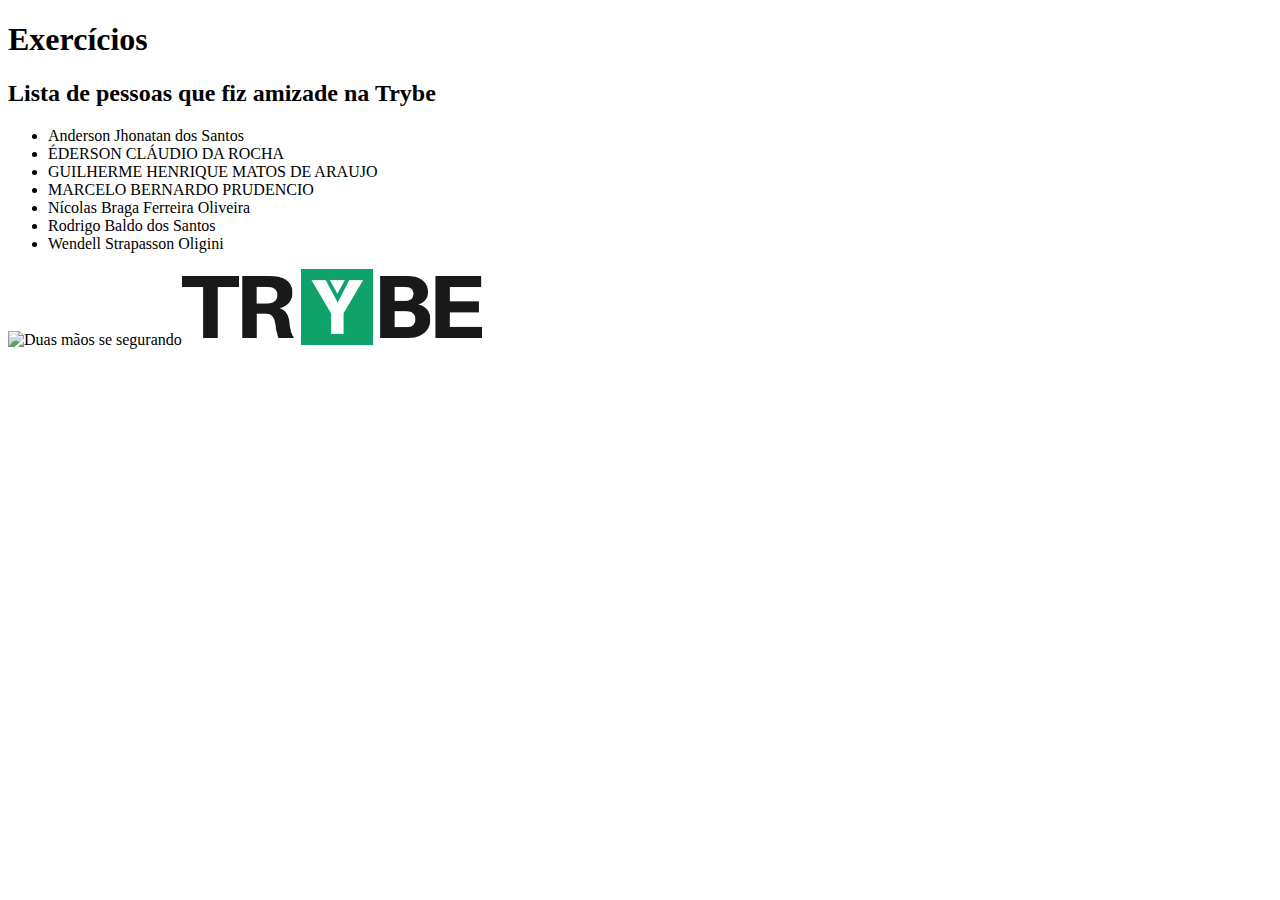
==== fundamentos/bloco-3-introducao-a-html-e-css/dia-1-html-css-estruturas-de-pagina/index.html @ a302251f "Adicionado index.html e arquivo de imagem para a resolução do primeiro exercicio" ====
<!DOCTYPE html>
<html lang="pt-br">
  <head>
    <meta charset="UTF-8">
    <title>HTML</title>
  </head>
  <body>
    <h1>Exercícios</h1>
    <h2>Lista de pessoas que fiz amizade na Trybe</h2>
    <ul>
        <li>Anderson Jhonatan dos Santos</li>
        <li>ÉDERSON CLÁUDIO DA ROCHA</li>
        <li>GUILHERME HENRIQUE MATOS DE ARAUJO</li>
        <li>MARCELO BERNARDO PRUDENCIO</li>
        <li>Nícolas Braga Ferreira Oliveira</li>
        <li>Rodrigo Baldo dos Santos</li>
        <li>Wendell Strapasson Oligini</li>
    </ul>
    <img src="https://www.eusemfronteiras.com.br/wp-content/uploads/2019/04/75343920_m-810x540.jpg" alt="Duas mãos se segurando" width="300px"><img src="trybe_logo.png" alt="Logomarca da Trybe" width="300x">
  </body>
</html>
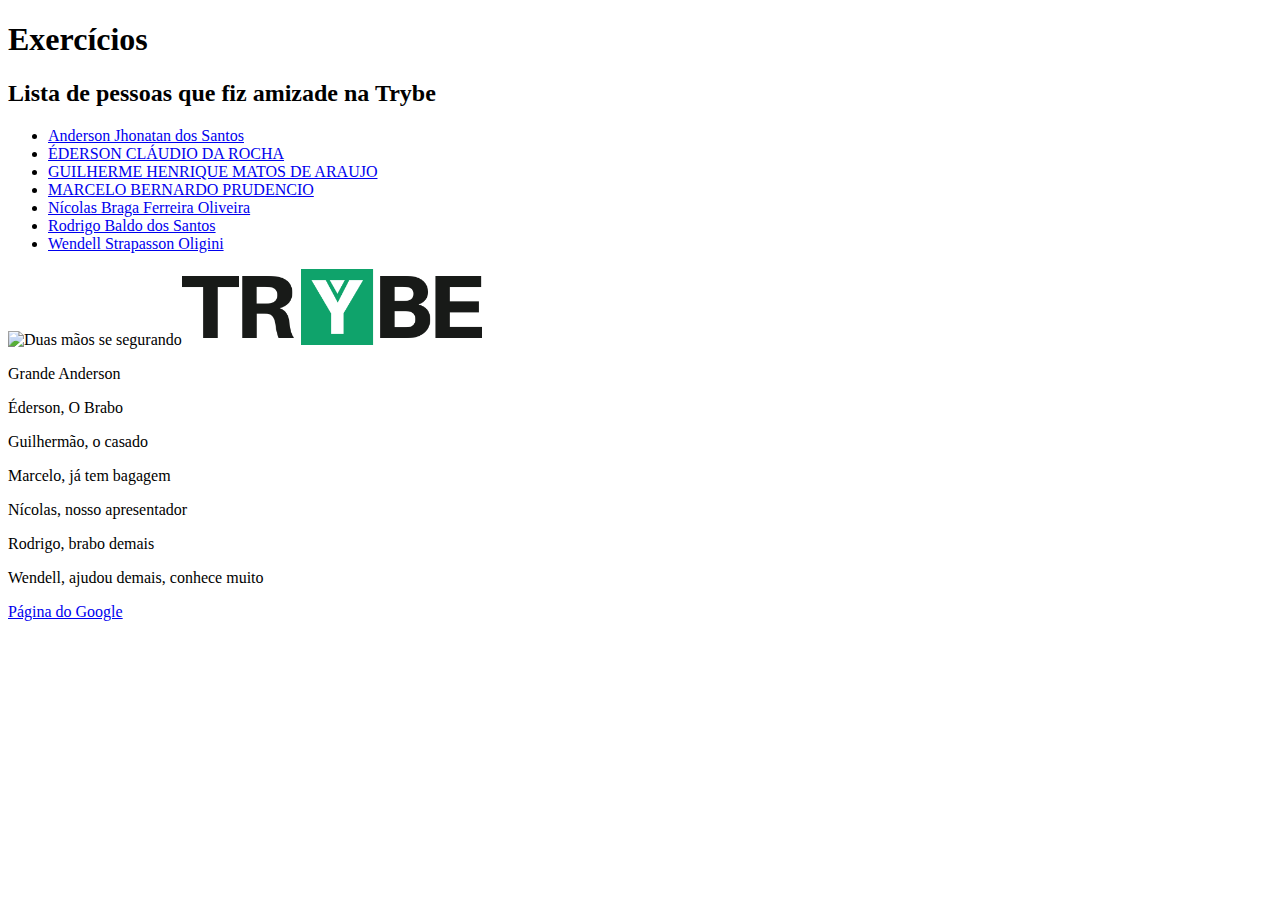
==== commit 2f318855: "Realizando Exercicio 2, colocado tag de link externo e interno" ====
--- a/fundamentos/bloco-3-introducao-a-html-e-css/dia-1-html-css-estruturas-de-pagina/index.html
+++ b/fundamentos/bloco-3-introducao-a-html-e-css/dia-1-html-css-estruturas-de-pagina/index.html
@@ -8,14 +8,22 @@
     <h1>Exercícios</h1>
     <h2>Lista de pessoas que fiz amizade na Trybe</h2>
     <ul>
-        <li>Anderson Jhonatan dos Santos</li>
-        <li>ÉDERSON CLÁUDIO DA ROCHA</li>
-        <li>GUILHERME HENRIQUE MATOS DE ARAUJO</li>
-        <li>MARCELO BERNARDO PRUDENCIO</li>
-        <li>Nícolas Braga Ferreira Oliveira</li>
-        <li>Rodrigo Baldo dos Santos</li>
-        <li>Wendell Strapasson Oligini</li>
+        <li><a href="anderson">Anderson Jhonatan dos Santos</a></li>
+        <li><a href="ederson">ÉDERSON CLÁUDIO DA ROCHA</a></li>
+        <li><a href="guilherme">GUILHERME HENRIQUE MATOS DE ARAUJO</a></li>
+        <li><a href="marcelo">MARCELO BERNARDO PRUDENCIO</a></li>
+        <li><a href="nicolas">Nícolas Braga Ferreira Oliveira</a></li>
+        <li><a href="rodrigo">Rodrigo Baldo dos Santos</a></li>
+        <li><a href="wendell">Wendell Strapasson Oligini</a></li>
     </ul>
     <img src="https://www.eusemfronteiras.com.br/wp-content/uploads/2019/04/75343920_m-810x540.jpg" alt="Duas mãos se segurando" width="300px"><img src="trybe_logo.png" alt="Logomarca da Trybe" width="300x">
+    <p id="anderson">Grande Anderson</p>
+    <p id="ederson">Éderson, O Brabo</p>
+    <p id="guilherme">Guilhermão, o casado</p>
+    <p id="marcelo">Marcelo, já tem bagagem</p>
+    <p id="nicolas">Nícolas, nosso apresentador</p>
+    <p id="rodrigo">Rodrigo, brabo demais</p>
+    <p id="wendell">Wendell, ajudou demais, conhece muito</p>
+    <p><a href="http://www.google.com.br/" target="_blank">Página do Google</a></p>
   </body>
 </html>